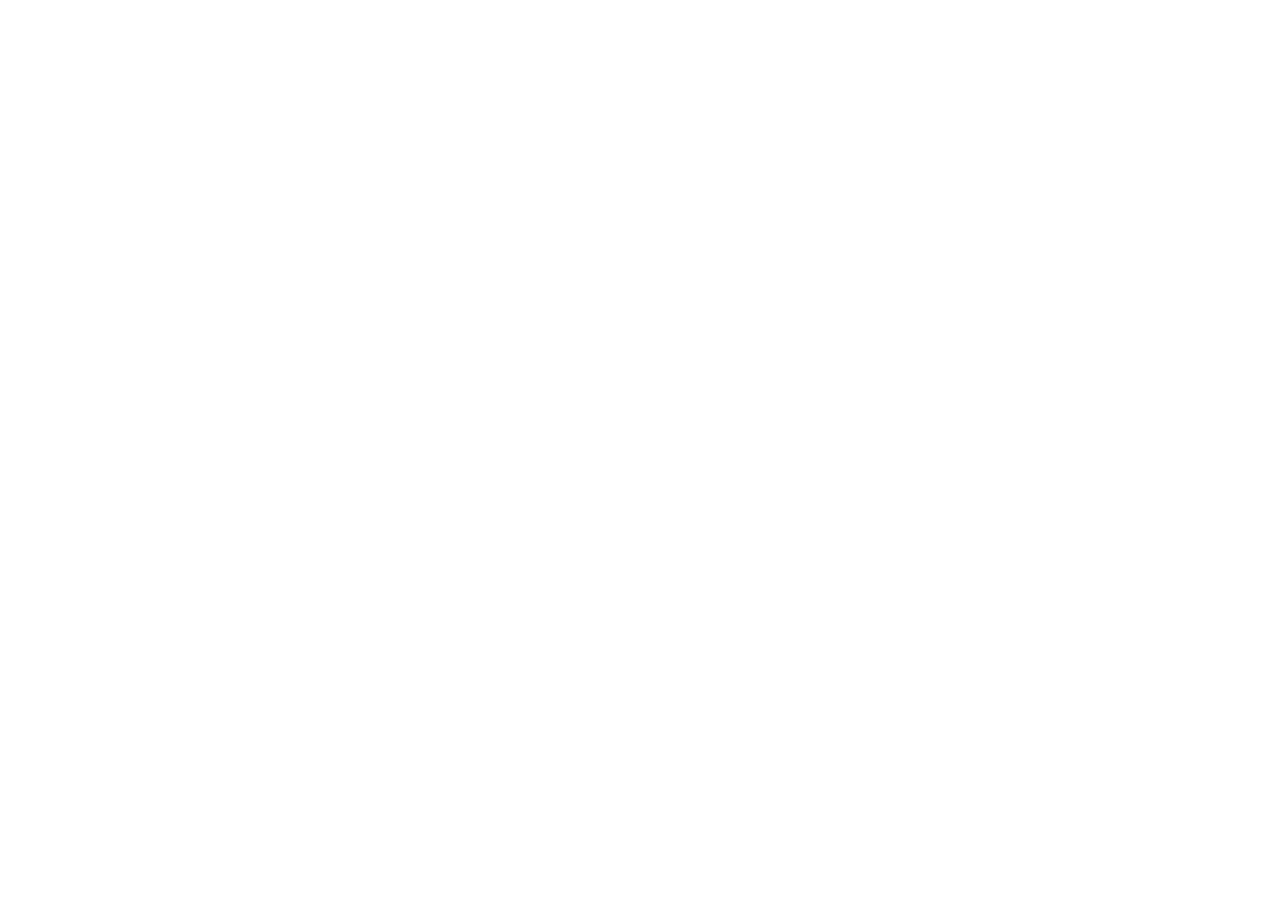
==== TonyTeo/AlbumShop/index.html @ ba9678db "upload file demogit upload file demogit" ====
<!DOCTYPE html>
<html lang="en">
<head>
    <meta charset="UTF-8">
    <meta name="viewport" content="width=device-width, initial-scale=1.0">
    <title>Document</title>
    <link rel="stylesheet" href="css/Style.css">
</head>
<body>
    
</body>
</html>
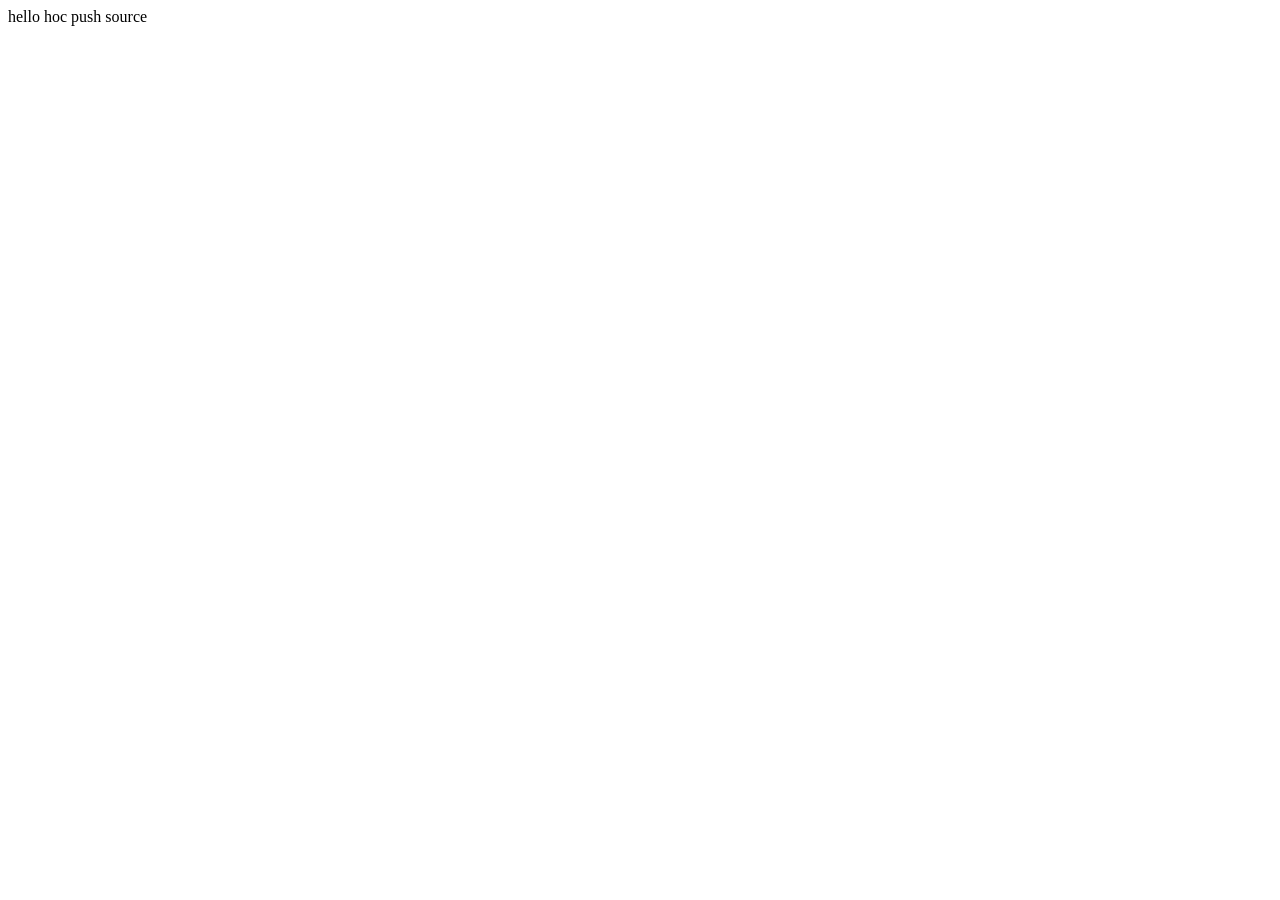
==== commit 5aae6743: "thay doi" ====
--- a/TonyTeo/AlbumShop/index.html
+++ b/TonyTeo/AlbumShop/index.html
@@ -7,6 +7,6 @@
     <link rel="stylesheet" href="css/Style.css">
 </head>
 <body>
-    
+    hello hoc push source
 </body>
 </html>
